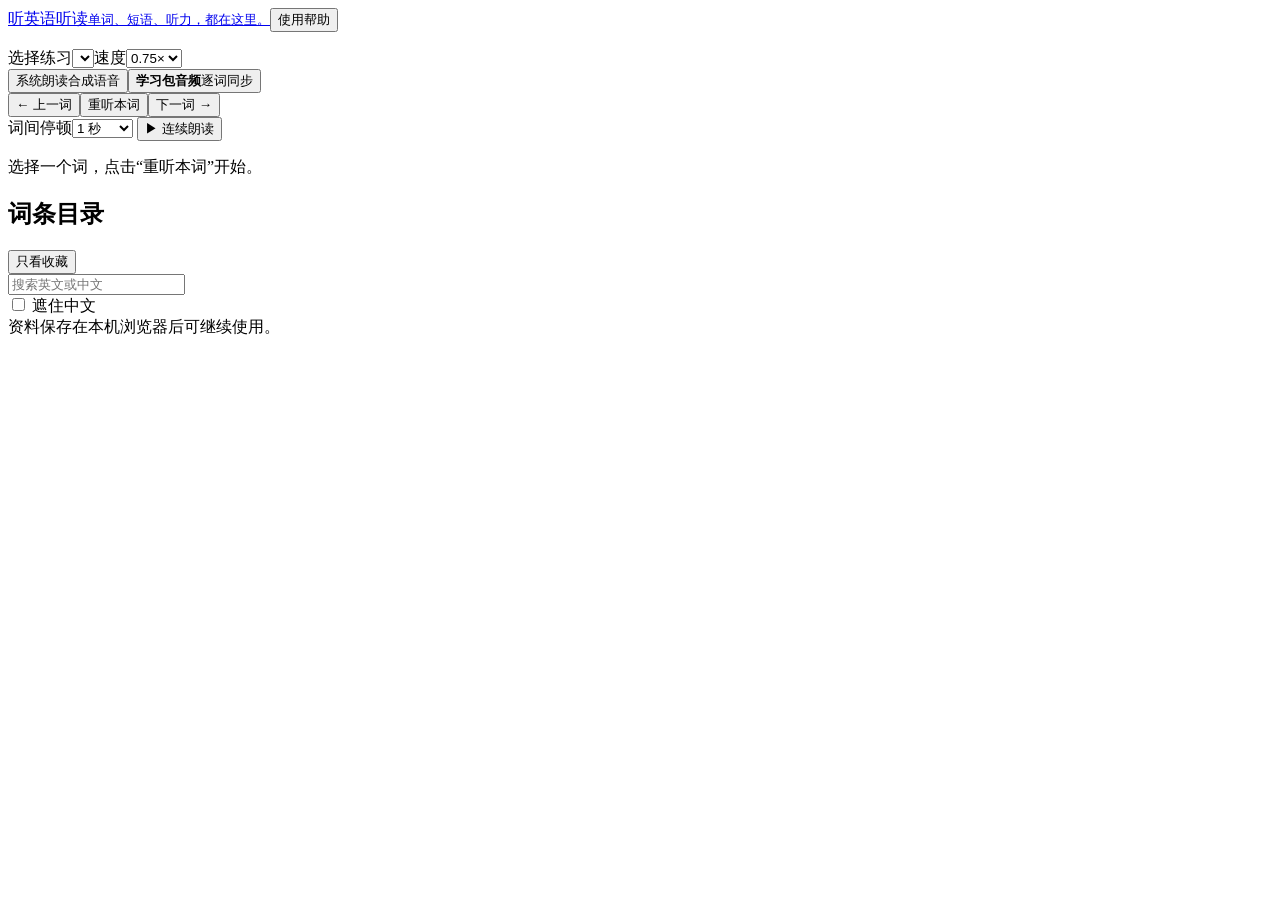
==== 99_维护工具/雅思听力/web/index.html @ 560f3d2b "同步雅思听力资料与手机听读更新" ====
<!doctype html>
<html lang="zh-CN">
<head>
<meta charset="utf-8"><meta name="viewport" content="width=device-width,initial-scale=1,viewport-fit=cover">
<meta name="theme-color" content="#17635c"><meta name="apple-mobile-web-app-capable" content="yes">
<meta name="apple-mobile-web-app-status-bar-style" content="default">
<title>英语听读 · Oxford 与雅思</title>
<link rel="manifest" href="/manifest.webmanifest">
<style>__APP_CSS__</style>
</head>
<body>
<div class="app-shell">
<header class="topbar"><a class="brand" href="#"><span class="brand-mark">听</span><span>英语听读<small>单词、短语、听力，都在这里。</small></span></a><button id="help-toggle" class="quiet" aria-expanded="false">使用帮助</button></header>
<aside id="file-help" class="notice" hidden>手机请用 <a id="mobile-site-link" href="__SITE_URL__">手机版网址</a> 打开。已下载的音频也可通过“导入本地音频”保存到浏览器。</aside>
<section id="help" class="help-panel" hidden>
<h2>先选章节，再开始练习</h2>
<p>“系统朗读”使用设备的合成英语语音，上一词、下一词、重听均读完即停；“连续朗读”会依次读下去，默认每词后停 1 秒，可用“词间停顿”调整跟读时间。上方“速度”单独调整发音快慢。</p>
<p>Oxford 3000 的学习包音频全部为真人发音；750 短语音轨保留原学习包的 350 条真人录音与 400 条 AI 配音，每条均标明来源。两套音轨都会随播放自动换词，目录可定位到本词。</p>
<p>学习包音频中，上一词、下一词、重听本词均播放一词后暂停；点击音频进度条或“连续播放学习包音频”恢复连续播放。雅思原版录音仍按整段播放，尚未建立逐词时间轴。</p>
<p>手机在浏览器打开本网址。iPhone 可从 Safari 的分享菜单选择“添加到主屏幕”；首次联网打开后，词表可离线阅读。缓存或导入过的音轨可离线播放。</p>
<p>Chapter 11 从官方 PDF 转写；其余三章为网络参考词表，其中 Test Paper 8 的指定部分已按书页照片校订。进度与收藏保存在本机浏览器。</p>
<p>iPhone 系统朗读无声时，请先关闭静音模式，并在播放时调高媒体音量。切换资料会分别记忆学习进度。</p>
</section>
<nav id="collections" class="collections" aria-label="选择学习资料"></nav>
<p id="collection-note" class="collection-note"></p>
<nav id="chapters" class="chapters" aria-label="选择章节"></nav>
<div class="study-layout">
<main>
<section class="selection"><label>选择练习<select id="group-select" aria-label="选择练习"></select></label><label>速度<select id="speed" aria-label="播放速度"><option value="0.75">0.75×</option><option value="1">1×</option><option value="1.25">1.25×</option><option value="1.5">1.5×</option></select></label></section>
<div class="mode-switch" role="group" aria-label="朗读方式"><button id="word-mode" class="selected" aria-pressed="true">系统朗读<span>合成语音</span></button><button id="original-mode" aria-pressed="false"><b id="recording-mode-title">学习包音频</b><span id="recording-mode-subtitle">逐词同步</span></button></div>
<div class="progress-line"><span id="position"></span><span id="source-label"></span></div>
<article id="word-card" class="word-card" aria-live="polite"></article>
<section id="word-player" class="player word-player">
<div class="word-buttons"><button id="prev-word">← 上一词</button><button id="replay-word" class="primary">重听本词</button><button id="next-word">下一词 →</button></div>
<label class="speech-options">词间停顿<select id="speech-gap" aria-label="词间停顿"><option value="0">不停顿</option><option value="500">0.5 秒</option><option value="1000" selected>1 秒</option><option value="1500">1.5 秒</option><option value="2000">2 秒</option><option value="3000">3 秒</option></select></label>
<button id="continuous-words" class="wide">▶ 连续朗读</button><p id="speech-status" class="status" role="status">选择一个词，点击“重听本词”开始。</p>
</section>
<section id="original-player" class="player" hidden>
<div class="audio-heading"><span class="dot"></span><b id="recording-heading">学习包音频</b><select id="direction" aria-label="音轨顺序"><option value="横向测试">横向测试</option><option value="纵向测试">纵向测试</option></select></div>
<div id="recording-kind" class="recording-kind" role="status"></div>
<label class="track-label">当前音轨<select id="track-select" aria-label="选择原版音轨"></select></label>
<div id="audio-now-playing" class="audio-now-playing" hidden><strong id="audio-now-word"></strong><span id="audio-now-meaning"></span><small id="audio-now-position"></small></div>
<audio id="original-audio" controls preload="none" playsinline></audio>
<div id="recording-word-controls" class="word-buttons" hidden><button id="prev-recording-word">← 上一词</button><button id="replay-recording-word" class="primary">重听本词</button><button id="next-recording-word">下一词 →</button></div>
<div id="track-controls" class="word-buttons"><button id="prev-track">← 上一段</button><button id="replay-track">重听本段</button><button id="next-track">下一段 →</button></div>
<button id="continuous-audio" class="wide">本章连续播放</button><p id="audio-status" class="status" role="status">选择音轨并点击播放。</p>
<div class="offline-tools"><button id="cache-audio">保存本段，供离线播放</button><button id="import-audio">导入本地音频</button><input id="audio-files" type="file" accept="audio/mpeg,.mp3" multiple hidden></div>
<p id="offline-status" class="status" role="status">尚未保存离线音频。</p>
</section>
</main>
<aside class="catalog"><div class="catalog-heading"><h2>词条目录</h2><button id="favorites-only" class="quiet" aria-pressed="false">只看收藏</button></div><input id="search" type="search" placeholder="搜索英文或中文" aria-label="搜索英文或中文"><div class="catalog-meta"><span id="result-count"></span><label><input id="hide-meaning" type="checkbox"> 遮住中文</label></div><div id="word-list" class="word-list"></div><button id="more-words" class="wide" hidden>显示更多词条</button></aside>
</div>
<footer><span id="pack-count"></span><span id="app-offline-status">资料保存在本机浏览器后可继续使用。</span></footer>
</div>
<script type="application/json" id="study-data">__STUDY_DATA__</script>
<script>__APP_JS__</script>
</body></html>
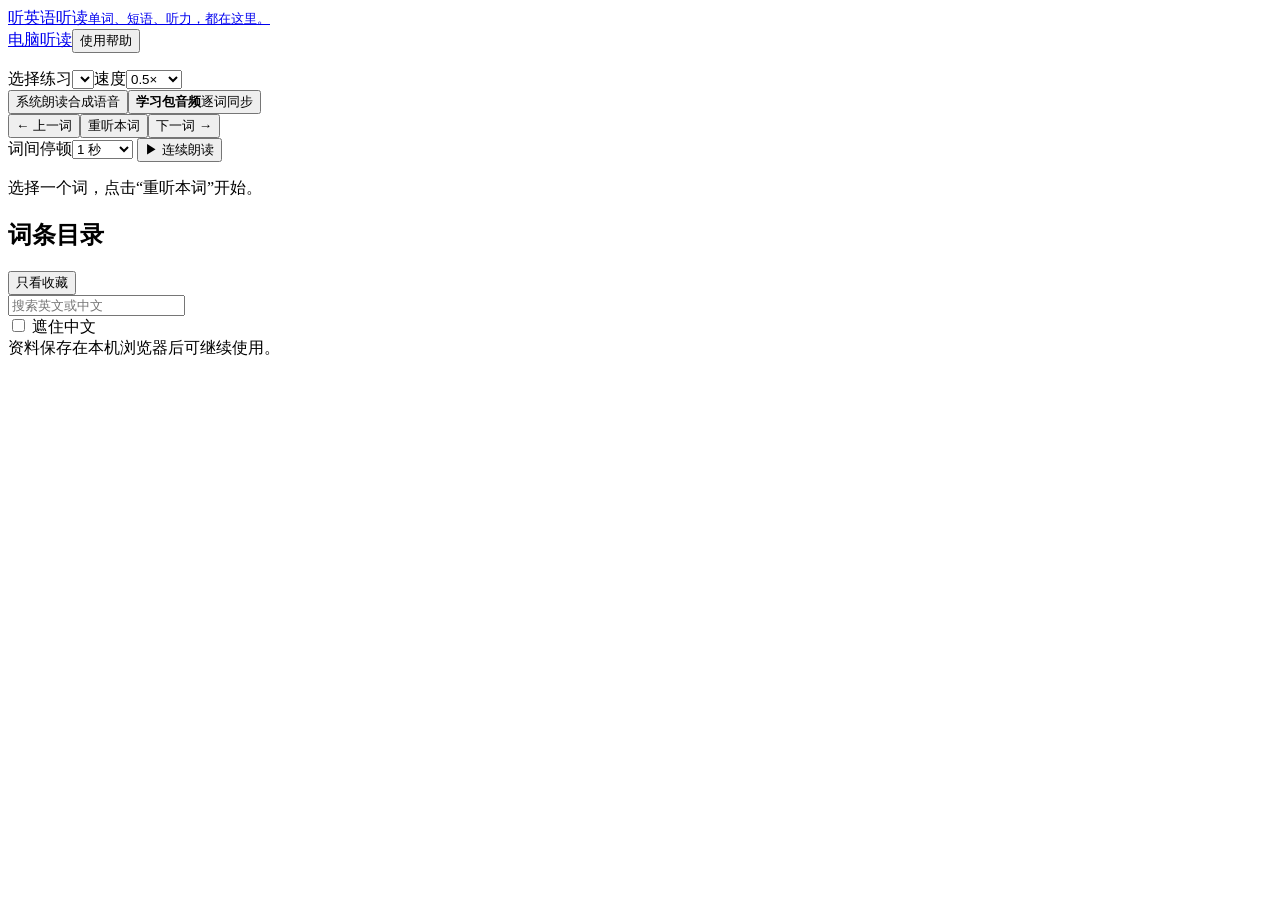
==== commit e25e13ae: "feat: add PC IELTS player with original audio synchronization" ====
--- a/99_维护工具/雅思听力/web/index.html
+++ b/99_维护工具/雅思听力/web/index.html
@@ -10,13 +10,14 @@
 </head>
 <body>
 <div class="app-shell">
-<header class="topbar"><a class="brand" href="#"><span class="brand-mark">听</span><span>英语听读<small>单词、短语、听力，都在这里。</small></span></a><button id="help-toggle" class="quiet" aria-expanded="false">使用帮助</button></header>
-<aside id="file-help" class="notice" hidden>手机请用 <a id="mobile-site-link" href="__SITE_URL__">手机版网址</a> 打开。已下载的音频也可通过“导入本地音频”保存到浏览器。</aside>
+<header class="topbar"><a class="brand" href="#"><span class="brand-mark">听</span><span>英语听读<small>单词、短语、听力，都在这里。</small></span></a><div class="topbar-actions"><a id="desktop-link" class="quiet" href="?collection=ielts&amp;mode=original&amp;view=pc">电脑听读</a><button id="help-toggle" class="quiet" aria-expanded="false">使用帮助</button></div></header>
+<aside id="file-help" class="notice" hidden>电脑可直接使用 PC 离线包；手机请用 <a id="mobile-site-link" href="__SITE_URL__">在线网址</a> 打开。音频也可通过“离线音频与导入”保存到浏览器。</aside>
 <section id="help" class="help-panel" hidden>
 <h2>先选章节，再开始练习</h2>
 <p>“系统朗读”使用设备的合成英语语音，上一词、下一词、重听均读完即停；“连续朗读”会依次读下去，默认每词后停 1 秒，可用“词间停顿”调整跟读时间。上方“速度”单独调整发音快慢。</p>
 <p>Oxford 3000 的学习包音频全部为真人发音；750 短语音轨保留原学习包的 350 条真人录音与 400 条 AI 配音，每条均标明来源。两套音轨都会随播放自动换词，目录可定位到本词。</p>
-<p>学习包音频中，上一词、下一词、重听本词均播放一词后暂停；点击音频进度条或“连续播放学习包音频”恢复连续播放。雅思原版录音仍按整段播放，尚未建立逐词时间轴。</p>
+<p>四章王陆原版真人录音、Oxford 学习包音频均支持逐词同步。连续播放保持录音中的原有停顿与节奏，倍速会同时缩放发音和间隔。上一词、下一词、重听本词均播放一词后暂停；点击音频进度条或连续播放可恢复连续。</p>
+<p>横向与纵向录音按各自的实际读词顺序切换。电脑布局可用空格播放／暂停、←／→ 切词、R 重听；输入框和按钮保留自身的键盘操作。</p>
 <p>手机在浏览器打开本网址。iPhone 可从 Safari 的分享菜单选择“添加到主屏幕”；首次联网打开后，词表可离线阅读。缓存或导入过的音轨可离线播放。</p>
 <p>Chapter 11 从官方 PDF 转写；其余三章为网络参考词表，其中 Test Paper 8 的指定部分已按书页照片校订。进度与收藏保存在本机浏览器。</p>
 <p>iPhone 系统朗读无声时，请先关闭静音模式，并在播放时调高媒体音量。切换资料会分别记忆学习进度。</p>
@@ -26,7 +27,7 @@
 <nav id="chapters" class="chapters" aria-label="选择章节"></nav>
 <div class="study-layout">
 <main>
-<section class="selection"><label>选择练习<select id="group-select" aria-label="选择练习"></select></label><label>速度<select id="speed" aria-label="播放速度"><option value="0.75">0.75×</option><option value="1">1×</option><option value="1.25">1.25×</option><option value="1.5">1.5×</option></select></label></section>
+<section class="selection"><label>选择练习<select id="group-select" aria-label="选择练习"></select></label><label>速度<select id="speed" aria-label="播放速度"><option value="0.5">0.5×</option><option value="0.75">0.75×</option><option value="1">1×</option><option value="1.25">1.25×</option><option value="1.5">1.5×</option><option value="1.75">1.75×</option><option value="2">2×</option></select></label></section>
 <div class="mode-switch" role="group" aria-label="朗读方式"><button id="word-mode" class="selected" aria-pressed="true">系统朗读<span>合成语音</span></button><button id="original-mode" aria-pressed="false"><b id="recording-mode-title">学习包音频</b><span id="recording-mode-subtitle">逐词同步</span></button></div>
 <div class="progress-line"><span id="position"></span><span id="source-label"></span></div>
 <article id="word-card" class="word-card" aria-live="polite"></article>
@@ -44,8 +45,11 @@
 <div id="recording-word-controls" class="word-buttons" hidden><button id="prev-recording-word">← 上一词</button><button id="replay-recording-word" class="primary">重听本词</button><button id="next-recording-word">下一词 →</button></div>
 <div id="track-controls" class="word-buttons"><button id="prev-track">← 上一段</button><button id="replay-track">重听本段</button><button id="next-track">下一段 →</button></div>
 <button id="continuous-audio" class="wide">本章连续播放</button><p id="audio-status" class="status" role="status">选择音轨并点击播放。</p>
+<p id="pc-shortcuts" class="status" hidden>空格播放／暂停 · ←／→ 切词 · R 重听</p>
+<details class="audio-tools"><summary>离线音频与导入</summary>
 <div class="offline-tools"><button id="cache-audio">保存本段，供离线播放</button><button id="import-audio">导入本地音频</button><input id="audio-files" type="file" accept="audio/mpeg,.mp3" multiple hidden></div>
 <p id="offline-status" class="status" role="status">尚未保存离线音频。</p>
+</details>
 </section>
 </main>
 <aside class="catalog"><div class="catalog-heading"><h2>词条目录</h2><button id="favorites-only" class="quiet" aria-pressed="false">只看收藏</button></div><input id="search" type="search" placeholder="搜索英文或中文" aria-label="搜索英文或中文"><div class="catalog-meta"><span id="result-count"></span><label><input id="hide-meaning" type="checkbox"> 遮住中文</label></div><div id="word-list" class="word-list"></div><button id="more-words" class="wide" hidden>显示更多词条</button></aside>
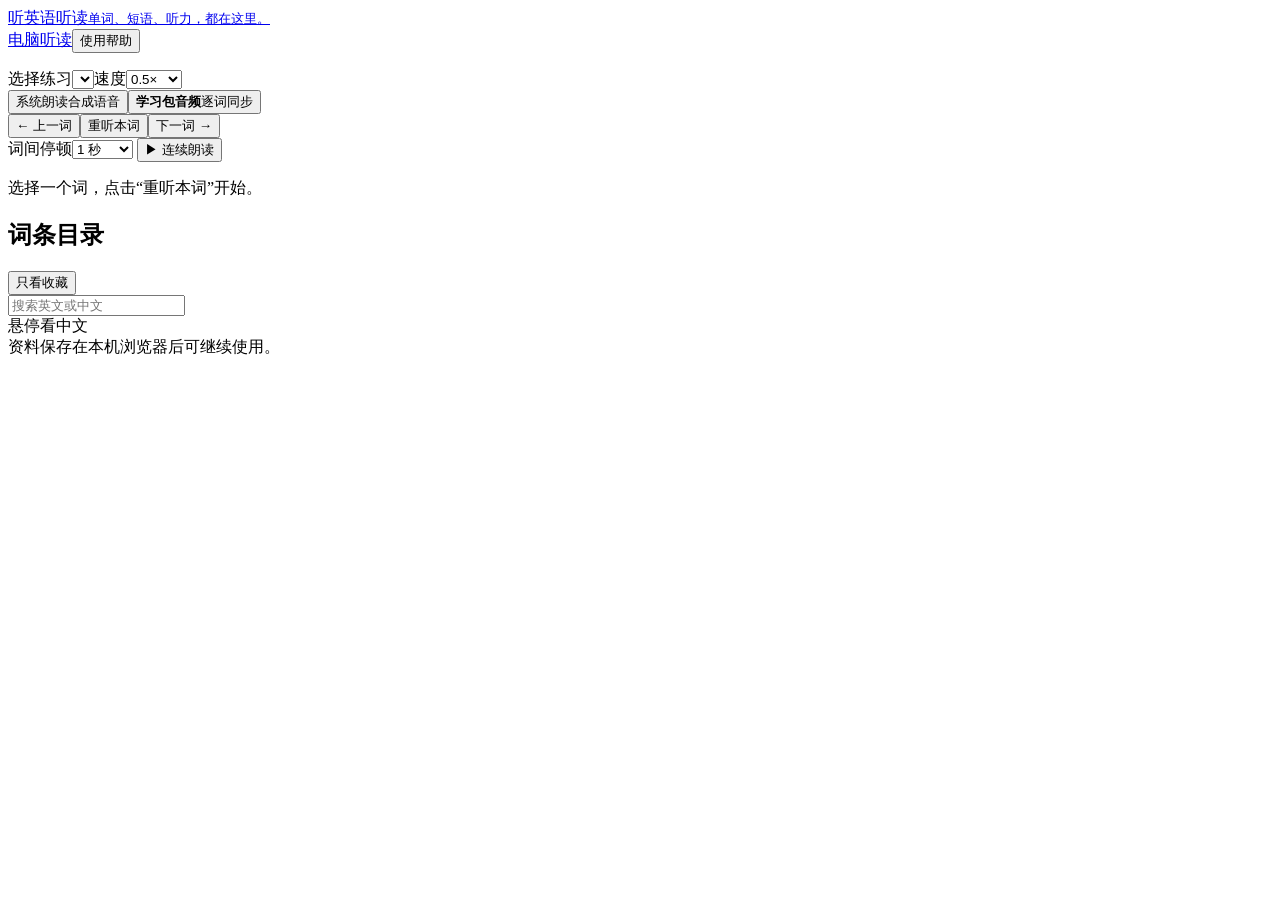
==== commit 24839a33: "更新听读卡片、语法速查和学习笔记" ====
--- a/99_维护工具/雅思听力/web/index.html
+++ b/99_维护工具/雅思听力/web/index.html
@@ -14,6 +14,7 @@
 <aside id="file-help" class="notice" hidden>电脑可直接使用 PC 离线包；手机请用 <a id="mobile-site-link" href="__SITE_URL__">在线网址</a> 打开。音频也可通过“离线音频与导入”保存到浏览器。</aside>
 <section id="help" class="help-panel" hidden>
 <h2>先选章节，再开始练习</h2>
+<p>中文释义和译文默认隐藏。鼠标移到卡片或词条上时显示，键盘可用 Tab 聚焦，触屏可轻点卡片的“显示中文”。</p>
 <p>“系统朗读”使用设备的合成英语语音，上一词、下一词、重听均读完即停；“连续朗读”会依次读下去，默认每词后停 1 秒，可用“词间停顿”调整跟读时间。上方“速度”单独调整发音快慢。</p>
 <p>Oxford 3000 的学习包音频全部为真人发音；750 短语音轨保留原学习包的 350 条真人录音与 400 条 AI 配音，每条均标明来源。两套音轨都会随播放自动换词，目录可定位到本词。</p>
 <p>四章王陆原版真人录音、Oxford 学习包音频均支持逐词同步。连续播放保持录音中的原有停顿与节奏，倍速会同时缩放发音和间隔。上一词、下一词、重听本词均播放一词后暂停；点击音频进度条或连续播放可恢复连续。</p>
@@ -30,7 +31,7 @@
 <section class="selection"><label>选择练习<select id="group-select" aria-label="选择练习"></select></label><label>速度<select id="speed" aria-label="播放速度"><option value="0.5">0.5×</option><option value="0.75">0.75×</option><option value="1">1×</option><option value="1.25">1.25×</option><option value="1.5">1.5×</option><option value="1.75">1.75×</option><option value="2">2×</option></select></label></section>
 <div class="mode-switch" role="group" aria-label="朗读方式"><button id="word-mode" class="selected" aria-pressed="true">系统朗读<span>合成语音</span></button><button id="original-mode" aria-pressed="false"><b id="recording-mode-title">学习包音频</b><span id="recording-mode-subtitle">逐词同步</span></button></div>
 <div class="progress-line"><span id="position"></span><span id="source-label"></span></div>
-<article id="word-card" class="word-card" aria-live="polite"></article>
+<article id="word-card" class="word-card translation-card" tabindex="0" aria-live="polite"></article>
 <section id="word-player" class="player word-player">
 <div class="word-buttons"><button id="prev-word">← 上一词</button><button id="replay-word" class="primary">重听本词</button><button id="next-word">下一词 →</button></div>
 <label class="speech-options">词间停顿<select id="speech-gap" aria-label="词间停顿"><option value="0">不停顿</option><option value="500">0.5 秒</option><option value="1000" selected>1 秒</option><option value="1500">1.5 秒</option><option value="2000">2 秒</option><option value="3000">3 秒</option></select></label>
@@ -40,7 +41,7 @@
 <div class="audio-heading"><span class="dot"></span><b id="recording-heading">学习包音频</b><select id="direction" aria-label="音轨顺序"><option value="横向测试">横向测试</option><option value="纵向测试">纵向测试</option></select></div>
 <div id="recording-kind" class="recording-kind" role="status"></div>
 <label class="track-label">当前音轨<select id="track-select" aria-label="选择原版音轨"></select></label>
-<div id="audio-now-playing" class="audio-now-playing" hidden><strong id="audio-now-word"></strong><span id="audio-now-meaning"></span><small id="audio-now-position"></small></div>
+<div id="audio-now-playing" class="audio-now-playing translation-card" tabindex="0" hidden><strong id="audio-now-word"></strong><span id="audio-now-meaning" class="translation-text"></span><small id="audio-now-position"></small></div>
 <audio id="original-audio" controls preload="none" playsinline></audio>
 <div id="recording-word-controls" class="word-buttons" hidden><button id="prev-recording-word">← 上一词</button><button id="replay-recording-word" class="primary">重听本词</button><button id="next-recording-word">下一词 →</button></div>
 <div id="track-controls" class="word-buttons"><button id="prev-track">← 上一段</button><button id="replay-track">重听本段</button><button id="next-track">下一段 →</button></div>
@@ -52,7 +53,7 @@
 </details>
 </section>
 </main>
-<aside class="catalog"><div class="catalog-heading"><h2>词条目录</h2><button id="favorites-only" class="quiet" aria-pressed="false">只看收藏</button></div><input id="search" type="search" placeholder="搜索英文或中文" aria-label="搜索英文或中文"><div class="catalog-meta"><span id="result-count"></span><label><input id="hide-meaning" type="checkbox"> 遮住中文</label></div><div id="word-list" class="word-list"></div><button id="more-words" class="wide" hidden>显示更多词条</button></aside>
+<aside class="catalog"><div class="catalog-heading"><h2>词条目录</h2><button id="favorites-only" class="quiet" aria-pressed="false">只看收藏</button></div><input id="search" type="search" placeholder="搜索英文或中文" aria-label="搜索英文或中文"><div class="catalog-meta"><span id="result-count"></span><span class="translation-hint">悬停看中文</span></div><div id="word-list" class="word-list"></div><button id="more-words" class="wide" hidden>显示更多词条</button></aside>
 </div>
 <footer><span id="pack-count"></span><span id="app-offline-status">资料保存在本机浏览器后可继续使用。</span></footer>
 </div>
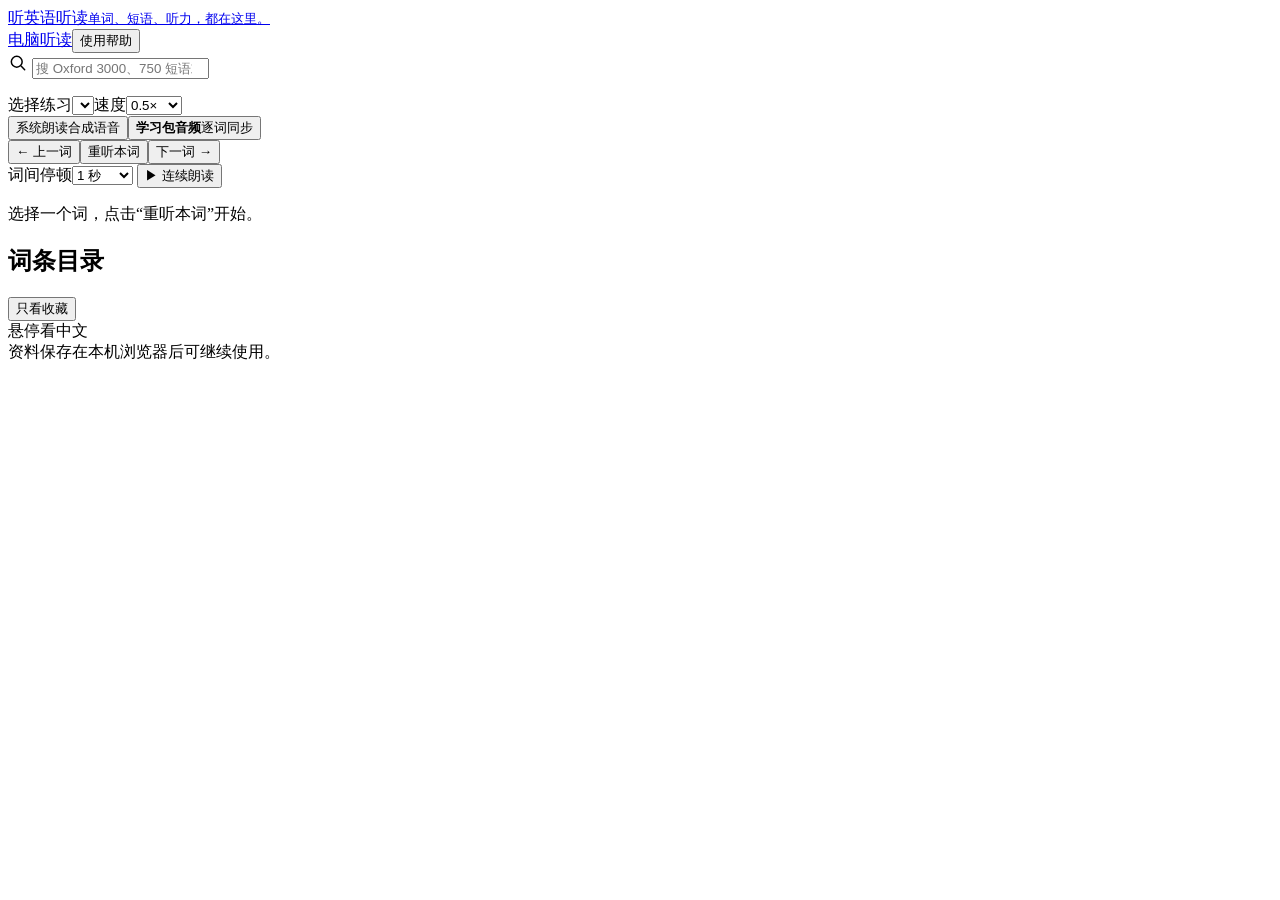
==== commit 7e4034db: "加入听读全局搜索和雅思语义试点 同步更新站点发布记录、使用说明和学习笔记。" ====
--- a/99_维护工具/雅思听力/web/index.html
+++ b/99_维护工具/雅思听力/web/index.html
@@ -14,6 +14,7 @@
 <aside id="file-help" class="notice" hidden>电脑可直接使用 PC 离线包；手机请用 <a id="mobile-site-link" href="__SITE_URL__">在线网址</a> 打开。音频也可通过“离线音频与导入”保存到浏览器。</aside>
 <section id="help" class="help-panel" hidden>
 <h2>先选章节，再开始练习</h2>
+<p>顶部搜索框可用英文或中文查三套资料。点搜索结果即可打开对应词卡。</p>
 <p>中文释义和译文默认隐藏。鼠标移到卡片或词条上时显示，键盘可用 Tab 聚焦，触屏可轻点卡片的“显示中文”。</p>
 <p>“系统朗读”使用设备的合成英语语音，上一词、下一词、重听均读完即停；“连续朗读”会依次读下去，默认每词后停 1 秒，可用“词间停顿”调整跟读时间。上方“速度”单独调整发音快慢。</p>
 <p>Oxford 3000 的学习包音频全部为真人发音；750 短语音轨保留原学习包的 350 条真人录音与 400 条 AI 配音，每条均标明来源。两套音轨都会随播放自动换词，目录可定位到本词。</p>
@@ -22,6 +23,18 @@
 <p>手机在浏览器打开本网址。iPhone 可从 Safari 的分享菜单选择“添加到主屏幕”；首次联网打开后，词表可离线阅读。缓存或导入过的音轨可离线播放。</p>
 <p>Chapter 11 从官方 PDF 转写；其余三章为网络参考词表，其中 Test Paper 8 的指定部分已按书页照片校订。进度与收藏保存在本机浏览器。</p>
 <p>iPhone 系统朗读无声时，请先关闭静音模式，并在播放时调高媒体音量。切换资料会分别记忆学习进度。</p>
+</section>
+<section id="global-search" class="global-search" role="search" aria-label="全局搜索">
+<div class="search-field">
+<svg viewBox="0 0 24 24" width="20" height="20" fill="none" stroke="currentColor" stroke-width="1.8" aria-hidden="true"><circle cx="10.5" cy="10.5" r="6.5"/><path d="m16 16 4 4" stroke-linecap="round"/></svg>
+<input id="search" type="search" aria-label="全局搜索" aria-controls="search-results" placeholder="搜 Oxford 3000、750 短语或雅思听力" autocomplete="off" spellcheck="false" enterkeyhint="search">
+<button id="search-clear" type="button" aria-label="清空搜索" hidden>×</button>
+</div>
+<div id="search-results" class="search-results" hidden>
+<p id="search-count" class="search-count" role="status"></p>
+<div id="search-hits" class="search-hits"></div>
+<button id="search-more" type="button" hidden>显示更多结果</button>
+</div>
 </section>
 <nav id="collections" class="collections" aria-label="选择学习资料"></nav>
 <p id="collection-note" class="collection-note"></p>
@@ -53,7 +66,7 @@
 </details>
 </section>
 </main>
-<aside class="catalog"><div class="catalog-heading"><h2>词条目录</h2><button id="favorites-only" class="quiet" aria-pressed="false">只看收藏</button></div><input id="search" type="search" placeholder="搜索英文或中文" aria-label="搜索英文或中文"><div class="catalog-meta"><span id="result-count"></span><span class="translation-hint">悬停看中文</span></div><div id="word-list" class="word-list"></div><button id="more-words" class="wide" hidden>显示更多词条</button></aside>
+<aside class="catalog"><div class="catalog-heading"><h2>词条目录</h2><button id="favorites-only" class="quiet" aria-pressed="false">只看收藏</button></div><div class="catalog-meta"><span id="result-count"></span><span class="translation-hint">悬停看中文</span></div><div id="word-list" class="word-list"></div><button id="more-words" class="wide" hidden>显示更多词条</button></aside>
 </div>
 <footer><span id="pack-count"></span><span id="app-offline-status">资料保存在本机浏览器后可继续使用。</span></footer>
 </div>
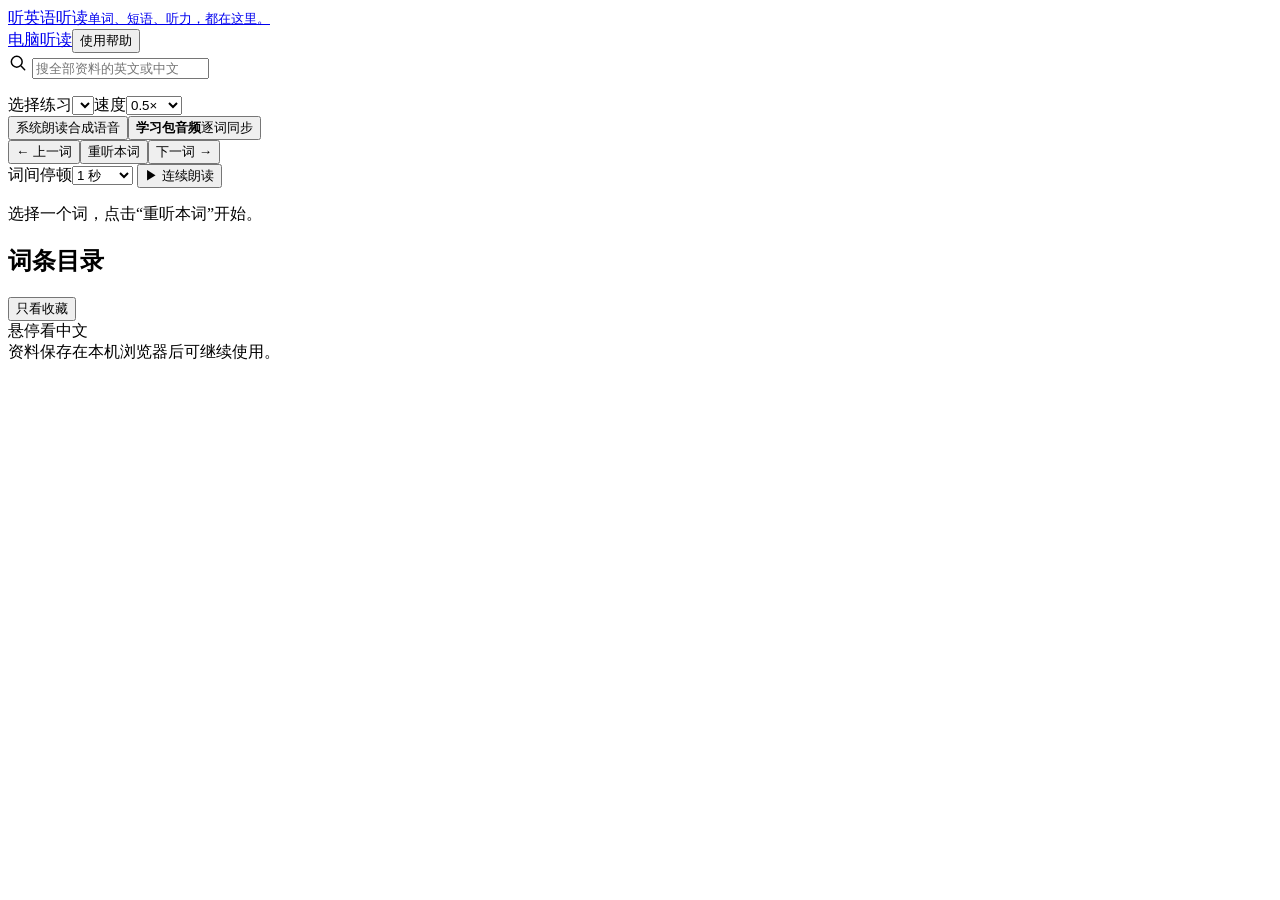
==== commit 6ed8ae13: "补充英语学习总方针、Oxford 5000 与音标听读" ====
--- a/99_维护工具/雅思听力/web/index.html
+++ b/99_维护工具/雅思听力/web/index.html
@@ -4,7 +4,7 @@
 <meta charset="utf-8"><meta name="viewport" content="width=device-width,initial-scale=1,viewport-fit=cover">
 <meta name="theme-color" content="#17635c"><meta name="apple-mobile-web-app-capable" content="yes">
 <meta name="apple-mobile-web-app-status-bar-style" content="default">
-<title>英语听读 · Oxford 与雅思</title>
+<title>英语听读 · Oxford 3000 / 5000 与雅思</title>
 <link rel="manifest" href="/manifest.webmanifest">
 <style>__APP_CSS__</style>
 </head>
@@ -14,11 +14,15 @@
 <aside id="file-help" class="notice" hidden>电脑可直接使用 PC 离线包；手机请用 <a id="mobile-site-link" href="__SITE_URL__">在线网址</a> 打开。音频也可通过“离线音频与导入”保存到浏览器。</aside>
 <section id="help" class="help-panel" hidden>
 <h2>先选章节，再开始练习</h2>
-<p>顶部搜索框可用英文或中文查三套资料。点搜索结果即可打开对应词卡。</p>
+<p>顶部搜索框可用英文或中文查全部资料。点搜索结果即可打开对应词卡。</p>
 <p>中文释义和译文默认隐藏。鼠标移到卡片或词条上时显示，键盘可用 Tab 聚焦，触屏可轻点卡片的“显示中文”。</p>
 <p>“系统朗读”使用设备的合成英语语音，上一词、下一词、重听均读完即停；“连续朗读”会依次读下去，默认每词后停 1 秒，可用“词间停顿”调整跟读时间。上方“速度”单独调整发音快慢。</p>
+<p>卡片中的每条常用短语和英文例句旁都有 🔊 按钮。点击即可单独听这条短语或例句，使用设备系统英语语音，读完后自动停止。</p>
 <p>Oxford 3000 的学习包音频全部为真人发音；750 短语音轨保留原学习包的 350 条真人录音与 400 条 AI 配音，每条均标明来源。两套音轨都会随播放自动换词，目录可定位到本词。</p>
+<p>Oxford 5000 页收录 Oxford 3000 之外的 B2–C1 补充词表，保留原 PDF 顺序，并使用设备系统语音朗读；中文参考释义与音标来源见词卡链接和学习包说明。</p>
 <p>四章王陆原版真人录音、Oxford 学习包音频均支持逐词同步。连续播放保持录音中的原有停顿与节奏，倍速会同时缩放发音和间隔。上一词、下一词、重听本词均播放一词后暂停；点击音频进度条或连续播放可恢复连续。</p>
+<p>48 音标按传统英式教学习惯编排，配真人示范与例词。点击音标或例词可单独试听；“跟读本卡”和“连续跟读”会逐项示范三遍，每遍后留出跟读时间。1× 已按慢速制作。</p>
+<p>遇词本收录平时遇到的单词和短语。先选单词或短语，再选备考必记或日常积累，用系统语音连续朗读。</p>
 <p>横向与纵向录音按各自的实际读词顺序切换。电脑布局可用空格播放／暂停、←／→ 切词、R 重听；输入框和按钮保留自身的键盘操作。</p>
 <p>手机在浏览器打开本网址。iPhone 可从 Safari 的分享菜单选择“添加到主屏幕”；首次联网打开后，词表可离线阅读。缓存或导入过的音轨可离线播放。</p>
 <p>Chapter 11 从官方 PDF 转写；其余三章为网络参考词表，其中 Test Paper 8 的指定部分已按书页照片校订。进度与收藏保存在本机浏览器。</p>
@@ -27,7 +31,7 @@
 <section id="global-search" class="global-search" role="search" aria-label="全局搜索">
 <div class="search-field">
 <svg viewBox="0 0 24 24" width="20" height="20" fill="none" stroke="currentColor" stroke-width="1.8" aria-hidden="true"><circle cx="10.5" cy="10.5" r="6.5"/><path d="m16 16 4 4" stroke-linecap="round"/></svg>
-<input id="search" type="search" aria-label="全局搜索" aria-controls="search-results" placeholder="搜 Oxford 3000、750 短语或雅思听力" autocomplete="off" spellcheck="false" enterkeyhint="search">
+<input id="search" type="search" aria-label="全局搜索" aria-controls="search-results" placeholder="搜全部资料的英文或中文" autocomplete="off" spellcheck="false" enterkeyhint="search">
 <button id="search-clear" type="button" aria-label="清空搜索" hidden>×</button>
 </div>
 <div id="search-results" class="search-results" hidden>
@@ -41,8 +45,8 @@
 <nav id="chapters" class="chapters" aria-label="选择章节"></nav>
 <div class="study-layout">
 <main>
-<section class="selection"><label>选择练习<select id="group-select" aria-label="选择练习"></select></label><label>速度<select id="speed" aria-label="播放速度"><option value="0.5">0.5×</option><option value="0.75">0.75×</option><option value="1">1×</option><option value="1.25">1.25×</option><option value="1.5">1.5×</option><option value="1.75">1.75×</option><option value="2">2×</option></select></label></section>
-<div class="mode-switch" role="group" aria-label="朗读方式"><button id="word-mode" class="selected" aria-pressed="true">系统朗读<span>合成语音</span></button><button id="original-mode" aria-pressed="false"><b id="recording-mode-title">学习包音频</b><span id="recording-mode-subtitle">逐词同步</span></button></div>
+<section class="selection"><label><span id="group-caption">选择练习</span><select id="group-select" aria-labelledby="group-caption"></select></label><label>速度<select id="speed" aria-label="播放速度"><option value="0.5">0.5×</option><option value="0.75">0.75×</option><option value="1">1×</option><option value="1.25">1.25×</option><option value="1.5">1.5×</option><option value="1.75">1.75×</option><option value="2">2×</option></select></label></section>
+<div id="mode-switch" class="mode-switch" role="group" aria-label="朗读方式"><button id="word-mode" class="selected" aria-pressed="true">系统朗读<span>合成语音</span></button><button id="original-mode" aria-pressed="false"><b id="recording-mode-title">学习包音频</b><span id="recording-mode-subtitle">逐词同步</span></button></div>
 <div class="progress-line"><span id="position"></span><span id="source-label"></span></div>
 <article id="word-card" class="word-card translation-card" tabindex="0" aria-live="polite"></article>
 <section id="word-player" class="player word-player">
@@ -56,6 +60,7 @@
 <label class="track-label">当前音轨<select id="track-select" aria-label="选择原版音轨"></select></label>
 <div id="audio-now-playing" class="audio-now-playing translation-card" tabindex="0" hidden><strong id="audio-now-word"></strong><span id="audio-now-meaning" class="translation-text"></span><small id="audio-now-position"></small></div>
 <audio id="original-audio" controls preload="none" playsinline></audio>
+<p id="ipa-follow" class="ipa-follow" hidden></p>
 <div id="recording-word-controls" class="word-buttons" hidden><button id="prev-recording-word">← 上一词</button><button id="replay-recording-word" class="primary">重听本词</button><button id="next-recording-word">下一词 →</button></div>
 <div id="track-controls" class="word-buttons"><button id="prev-track">← 上一段</button><button id="replay-track">重听本段</button><button id="next-track">下一段 →</button></div>
 <button id="continuous-audio" class="wide">本章连续播放</button><p id="audio-status" class="status" role="status">选择音轨并点击播放。</p>
@@ -66,7 +71,7 @@
 </details>
 </section>
 </main>
-<aside class="catalog"><div class="catalog-heading"><h2>词条目录</h2><button id="favorites-only" class="quiet" aria-pressed="false">只看收藏</button></div><div class="catalog-meta"><span id="result-count"></span><span class="translation-hint">悬停看中文</span></div><div id="word-list" class="word-list"></div><button id="more-words" class="wide" hidden>显示更多词条</button></aside>
+<aside class="catalog"><div class="catalog-heading"><h2 id="catalog-title">词条目录</h2><button id="favorites-only" class="quiet" aria-pressed="false">只看收藏</button></div><div class="catalog-meta"><span id="result-count"></span><span class="translation-hint">悬停看中文</span></div><div id="word-list" class="word-list"></div><button id="more-words" class="wide" hidden>显示更多词条</button></aside>
 </div>
 <footer><span id="pack-count"></span><span id="app-offline-status">资料保存在本机浏览器后可继续使用。</span></footer>
 </div>
